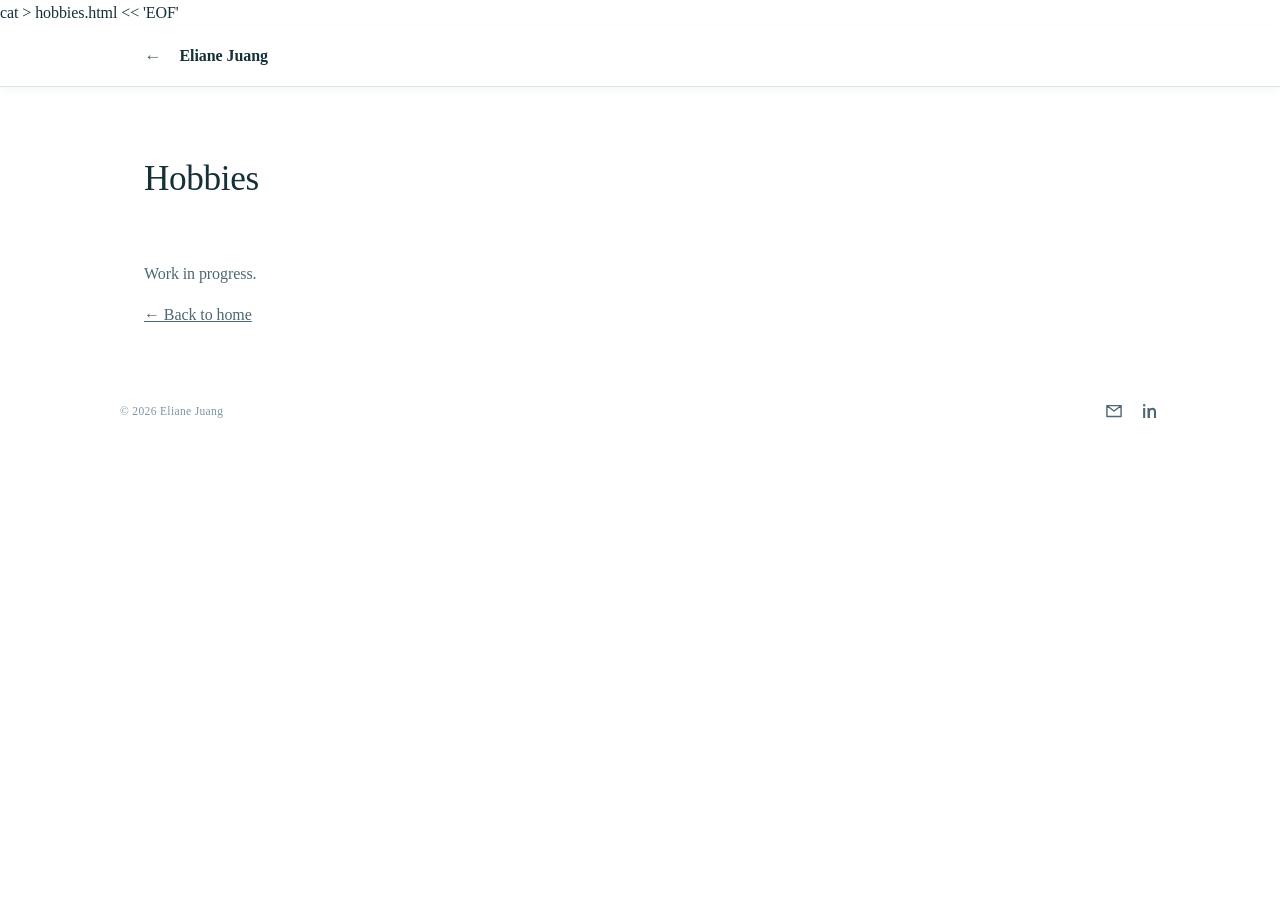
==== hobbies.html @ f423ff70 "Add resume and hobbies placeholder" ====
cat > hobbies.html << 'EOF'
<!DOCTYPE html>
<html lang="en">
<head>
<meta charset="UTF-8">
<meta name="viewport" content="width=device-width, initial-scale=1.0">
<title>Hobbies — Eliane Juang</title>
<meta name="robots" content="noindex">
<link rel="stylesheet" href="css/style.css">
</head>
<body>

<site-header></site-header>

<section class="section-intro" id="hobbies">
  <div class="wrap">
    <h2>Hobbies</h2>
  </div>
</section>

<section class="block">
  <div class="wrap">
    <p>Work in progress. </p>
    <p><a href="index.html">&larr; Back to home</a></p>
  </div>
</section>

<site-footer></site-footer>

<script src="js/site.config.js"></script>
<script src="js/components.js"></script>
</body>
</html>
---- css/style.css ----
/* =========================================================
   TOKENS
   ========================================================= */
:root {
  --paper:      #FFFFFF;
  --paper-alt:  #F4F3F0;
  --ink:        #163038;
  --ink-soft:   #4C6873;
  --graphite:   #7C97A1;
  --accent:     #1C74A8;
  --leaf:       #3E8F62;
  --accent-ink: #FFFFFF;
  --line:       rgba(22, 48, 56, 0.16);
  --line-soft:  rgba(22, 48, 56, 0.08);

  --font-display: "Source Serif 4", serif;
  --font-body:    "Source Serif 4", serif;
  --font-mono:    "Source Serif 4", serif;

  --max-width: 1040px;
  --gutter: 24px;

  --media-spacing: 32px;
}

* { box-sizing: border-box; }

html { scroll-behavior: smooth; }

body {
  margin: 0;
  position: relative;
  isolation: isolate;
  background: var(--paper);
  color: var(--ink);
  font-family: var(--font-body);
  font-size: 16px;
  line-height: 1.6;
  -webkit-font-smoothing: antialiased;
  letter-spacing: -0.005em;
}

body > section,
body > site-footer { position: relative; z-index: 1; }

html, body {
  overscroll-behavior-y: none;
}

a { color: inherit; }

h1, h2, h3, h4 {
  font-family: var(--font-display);
  font-weight: 400;
  letter-spacing: -0.01em;
  margin: 0 0 0.5em;
}

h1 { font-size: clamp(2.4rem, 5vw, 4rem); line-height: 1.05; }
h2 { font-size: clamp(1.6rem, 3vw, 2.2rem); }
h3 { font-size: 1.15rem; font-family: var(--font-display); font-weight: 600; }

p { margin: 0 0 1em; color: var(--ink-soft); }

.wrap {
  max-width: var(--max-width);
  margin: 0 auto;
  padding: 0 var(--gutter);
}

/* =========================================================
   HEADER / NAV
   ========================================================= */
.site-header {
  display: block;
  background: var(--paper);
  box-shadow: 0 3px 10px rgba(28, 32, 36, 0.035);
  border-bottom: 1px solid rgba(28, 116, 168, 0.18);
  position: sticky;
  top: 0;
  z-index: 50;
}

.header-inner {
  display: flex;
  align-items: center;
  justify-content: space-between;
  padding: 16px var(--gutter);
  max-width: var(--max-width);
  margin: 0 auto;
}

.brand {
  display: flex;
  align-items: center;
  gap: 10px;
  text-decoration: none;
  color: var(--ink);
  transition: color 220ms ease, transform 160ms ease, text-shadow 220ms ease;
}

.brand:hover { color: var(--accent); }
.brand:active { transform: translateY(1px); }

.brand-mark {
  width: 30px;
  height: 30px;
  flex-shrink: 0;
}

.brand-text {
  font-family: var(--font-mono);
  font-size: 0.85rem;
  line-height: 1.2;
}

.brand-text strong {
  font-family: var(--font-display);
  font-weight: 600;
  font-size: 1rem;
  display: block;
}

nav.primary-nav {
  display: flex;
  gap: 4px;
}

nav.primary-nav a {
  font-family: var(--font-body);
  font-size: 0.78rem;
  letter-spacing: 0.02em;
  text-decoration: none;
  color: var(--ink-soft);
  padding: 8px 12px;
  border: 0;
  border-radius: 0;
  position: relative;
  transition: color 180ms ease, background 180ms ease;
}

nav.primary-nav a .num {
  color: var(--accent);
  margin-right: 6px;
}

.nav-download {
  color: var(--accent);
  font-size: 1rem;
  line-height: 0;
  vertical-align: -0.05em;
}

nav.primary-nav a:hover {
  color: var(--graphite);
  background: transparent;
}

nav.primary-nav a.active {
  color: var(--accent);
  background: transparent;
}

.nav-toggle {
  display: none;
  background: none;
  border: 1px solid var(--ink);
  padding: 8px 10px;
  font-family: var(--font-mono);
  cursor: pointer;
}

.back-arrow {
  display: inline-block;
  margin-right: 8px;
  font-size: 1.1rem;
  color: var(--ink-soft);
  transition: transform 150ms ease, color 150ms ease;
}

.brand-back:hover .back-arrow {
  color: var(--accent);
  transform: translateX(-3px);
}

/* =========================================================
   HERO
   ========================================================= */
.hero {
  padding: 96px 0 72px;
  min-height: calc(100svh - 63px);
  display: flex;
  align-items: center;
  position: relative;
}

.hero .wrap { position: relative; }

.hero h1 { font-size: clamp(3rem, 6.2vw, 5rem); }

.hero p.lede {
  font-size: 1.15rem;
  max-width: 560px;
  line-height: 1.4;
}

.section-intro {
  padding: 64px 0 0;
}

.section-intro .lede {
  font-size: 1.15rem;
  max-width: 560px;
  margin-bottom: 0;
}

.section-intro + .block {
  padding-top: 36px;
}

#experience + .block {
  padding-top: 20px;
}

#home, #experience, #projects, #hobbies, #contact {
  scroll-margin-top: 76px;
}

.hero-actions {
  display: flex;
  gap: 12px;
  margin-top: 28px;
  flex-wrap: wrap;
}

/* =========================================================
   BUTTONS
   ========================================================= */
.btn {
  display: inline-flex;
  align-items: center;
  gap: 8px;
  font-family: var(--font-mono);
  font-size: 0.82rem;
  letter-spacing: 0.02em;
  text-decoration: none;
  padding: 12px 20px;
  border: 1px solid var(--ink);
  color: var(--ink);
  background: transparent;
  cursor: pointer;
  transition: transform 0.12s ease;
}

.btn:hover { transform: translate(-2px, -2px); }

.btn-fill {
  background: var(--accent);
  border-color: var(--accent);
  color: var(--accent-ink);
}

/* =========================================================
   SECTION SCAFFOLDING
   ========================================================= */
section.block:last-of-type {
  padding-bottom: 32px;
}

section.experience-content {
  border-bottom: none;
}

.experience-focus {
  display: grid;
  gap: 10px;
  max-width: 840px;
  padding: 0;
  list-style: none;
  margin-bottom: 64px;
}

.experience-focus li {
  display: grid;
  grid-template-columns: 250px minmax(0, 1fr);
  gap: 24px;
  align-items: baseline;
}

.experience-focus strong { font-family: var(--font-display); font-size: 1rem; white-space: nowrap; }
.experience-focus span { color: var(--ink-soft); font-size: 0.95rem; white-space: nowrap; }

/* Elements ease into view as the reader reaches each section. */
.reveal-on-scroll {
  opacity: 0;
  transform: translateY(20px);
  transition: opacity 560ms ease, transform 560ms cubic-bezier(0.22, 1, 0.36, 1);
}

.reveal-on-scroll.is-revealed {
  opacity: 1;
  transform: translateY(0);
}

/* =========================================================
   TIMELINE (experience page)
   ========================================================= */
.timeline {
  display: flex;
  flex-direction: column;
  gap: 0;
}

.timeline-item {
  display: grid;
  grid-template-columns: 140px 1fr;
  gap: 24px;
  padding: 28px 0;
  border-top: 1px solid var(--line-soft);
}

.timeline-item:first-child { border-top: none; }

.timeline-date {
  font-family: var(--font-mono);
  font-size: 0.76rem;
  color: var(--graphite);
  padding-top: 4px;
}

.timeline-body h3 { margin-bottom: 4px; }

.timeline-body .project-name {
  margin: 14px 0 4px;
  color: var(--ink);
  font-family: var(--font-display);
  font-weight: 600;
}

.timeline-role {
  font-family: var(--font-body);
  font-size: 0.84rem;
  color: var(--accent);
  display: block;
  margin-bottom: 10px;
}

.timeline-body ul {
  margin: 12px 0 0;
  padding-left: 18px;
  color: var(--ink-soft);
}

.timeline-body li { margin-bottom: 6px; }

/* =========================================================
   FOOTER
   ========================================================= */
.site-footer {
  margin-top: 56px;
  padding: 0 var(--gutter) 28px;
}

.footer-content {
  max-width: var(--max-width);
  margin: 0 auto;
  display: flex;
  align-items: center;
  justify-content: space-between;
  gap: 20px;
}

.footer-copyright {
  color: var(--graphite);
  font-family: var(--font-mono);
  font-size: 0.72rem;
  letter-spacing: 0.03em;
}

.footer-links {
  display: flex;
  align-items: center;
  gap: 16px;
}

.footer-icon-link {
  display: inline-flex;
  align-items: center;
  justify-content: center;
  color: var(--ink-soft);
  text-decoration: none;
  transition: color 150ms ease, transform 150ms ease;
}

.footer-icon-link svg {
  width: 20px;
  height: 20px;
  fill: currentColor;
}

.footer-icon-link:first-child svg { fill: none; stroke: currentColor; stroke-width: 1.7; stroke-linejoin: round; }
.footer-icon-link:hover { color: var(--accent); transform: translateY(-2px); }

/* =========================================================
   RESPONSIVE
   ========================================================= */
@media (max-width: 760px) {
  nav.primary-nav {
    position: absolute;
    top: 100%; left: 0; right: 0;
    background: var(--paper);
    border-bottom: 1px solid var(--ink);
    flex-direction: column;
    display: none;
    padding: 8px;
  }
  nav.primary-nav.open { display: flex; }
  nav.primary-nav a { padding: 12px; }
  .nav-toggle { display: block; }

  .timeline-item { grid-template-columns: 1fr; }
  .footer-content { gap: 16px; }
  .experience-focus li { grid-template-columns: 1fr; gap: 1px; }
  .experience-focus strong, .experience-focus span { white-space: normal; }

  .project-feature { grid-template-columns: 1fr !important; }
}

@media (prefers-reduced-motion: reduce) {
  html { scroll-behavior: auto; }
  .btn:hover { transform: none; }
  .reveal-on-scroll { opacity: 1; transform: none; transition: none; }
}

:focus-visible {
  outline: 2px solid var(--accent);
  outline-offset: 2px;
}

/* =========================================================
   PROJECTS
   ========================================================= */
.project-grid {
  display: grid;
  grid-template-columns: repeat(2, 1fr);
  gap: 2.5rem;
}

.project-card {
  display: flex;
  flex-direction: column;
}

.project-media {
  border-radius: 4px;
  overflow: hidden;
  background: linear-gradient(160deg, #ffffff 0%, #E7ECF3 100%);
  box-shadow: 0 4px 20px rgba(28, 32, 36, 0.08);
  border: 1px solid rgba(28, 32, 36, 0.06);
  padding: 6px;
  margin: var(--media-spacing) 0; /* was: margin-bottom: 1rem */
  aspect-ratio: 4 / 3;
}

.project-media video,
.project-media img {
  width: 100%;
  height: 100%;
  display: block;
  border-radius: 2px;
  box-shadow: inset 0 0 0 1px rgba(28, 32, 36, 0.05);
  object-fit: cover;
}

.project-media.project-media-split {
  display: flex;
  align-items: stretch;
  gap: 8px;
}

.project-media-split img,
.project-media-split video {
  height: 260px;
  width: auto;
  max-width: 100%;
  object-fit: contain;
  flex: 0 1 auto;
}

.timeline .project-media-split {
  background: none;
  border: none;
  box-shadow: none;
  padding: 0;
  aspect-ratio: auto;
}

.project-media-split {
  align-items: flex-start; /* was: stretch — so captions of different lengths don't stretch the video */
}

.project-media-split figure {
  margin: 0;
  display: flex;
  flex-direction: column;
  flex: 0 1 auto;
}

.media-caption {
  margin-top: 10px;
  font-family: var(--font-body);
  font-size: 0.72rem;
  color: var(--graphite);
  text-align: center;
}

.project-info .tag {
  display: inline-block;
  font-family: var(--font-body);
  font-size: 0.75rem;
  text-transform: uppercase;
  letter-spacing: 0.04em;
  color: var(--accent);
  margin-bottom: 0.4rem;
}

.project-info h3 {
  margin: 0 0 0.5rem;
}

.project-info p {
  color: var(--ink-soft);
  margin-bottom: 0.75rem;
}

.project-info .meta span {
  color: var(--graphite);
  font-size: 0.88rem;
}

.project-info .meta {
  font-family: var(--font-mono);
  font-size: 0.72rem;
  color: var(--graphite);
  margin-top: 12px;
  display: flex;
  flex-wrap: wrap;
  gap: 6px 14px;
}

/* Featured project — one deliberately different layout family:
   media and copy sit side by side instead of stacked in a grid cell. */
.project-feature {
  display: grid;
  grid-template-columns: 1.15fr 0.85fr;
  gap: 2.5rem;
  align-items: center;
  margin-bottom: 3rem;
  padding-bottom: 3rem;
  border-bottom: 1px solid var(--line-soft);
}

.project-feature .project-media {
  margin: 0; /* was: margin-bottom: 0; */
  aspect-ratio: 4 / 3;
}

.project-feature .project-info .tag {
  font-size: 0.8rem;
}

.project-feature .project-info h3 {
  font-size: 1.5rem;
}

@media (max-width: 700px) {
  .project-grid {
    grid-template-columns: 1fr;
  }
}

.piston-video {
  object-position: 50% 20%;
}

/* =========================================================
   CONTACT
   ========================================================= */
.contact-list {
  list-style: none;
  padding: 0;
  margin: 24px 0 0;
  display: flex;
  flex-direction: column;
  gap: 18px;
  max-width: 480px;
}

.contact-list li {
  display: flex;
  align-items: baseline;
  gap: 16px;
  padding-bottom: 14px;
  border-bottom: 1px solid var(--line-soft);
}

.contact-label {
  font-family: var(--font-mono);
  font-size: 0.75rem;
  letter-spacing: 0.04em;
  text-transform: uppercase;
  color: var(--graphite);
  flex: 0 0 90px;
}

.contact-list a {
  font-size: 1rem;
  color: var(--ink);
  text-decoration: none;
  transition: color 180ms ease;
}

.contact-list a:hover {
  color: var(--accent);
}

@media (max-width: 500px) {
  .contact-list li {
    flex-direction: column;
    gap: 4px;
  }
}

/* =========================================================
   HOBBIES — exhibit hall
   Three rows. The text plaque migrates left -> center -> right
   down the page, the way a visitor walking a gallery meets the
   wall label at a different point relative to the art each time.
   Position comes purely from markup order (plaque first = left,
   plaque last = right, frames-plaque-frames = center) so rows
   can be reordered freely without touching this CSS. Frames get
   an actual mat border + hairline, and each row auto-numbers its
   pieces like museum catalog entries (CSS counters, not hardcoded).
   ========================================================= */

.exhibit-hall {
  display: flex;
  flex-direction: column;
}

.exhibit-row {
  display: flex;
  align-items: stretch;
  gap: 40px;
  padding: 56px 0;
  border-top: 1px solid var(--line-soft);
}

.exhibit-row:first-child {
  border-top: none;
  padding-top: 8px;
}

.exhibit-row:last-child {
  padding-bottom: 8px;
}

/* --- Plaque (the wall label) --- */
.exhibit-plaque {
  flex: 0 0 25%;
  max-width: 25%;
  display: flex;
  flex-direction: column;
  justify-content: center;
  padding: 20px 0;
  border-top: 1px solid var(--line);
  border-bottom: 1px solid var(--line);
}

.exhibit-room {
  font-family: var(--font-mono);
  font-size: 0.7rem;
  letter-spacing: 0.14em;
  text-transform: uppercase;
  color: var(--accent);
  margin-bottom: 10px;
}

.exhibit-plaque h3 {
  font-size: 1.3rem;
  margin-bottom: 10px;
}

.exhibit-plaque p {
  font-size: 0.9rem;
  margin-bottom: 0;
}

/* Center-position row: plaque text centers itself between the
   two flanking frame clusters (markup = frames, plaque, frames) */
.exhibit--center .exhibit-plaque {
  text-align: center;
  align-items: center;
}

/* --- Frames (the art on the wall) ---
   A fixed row height, not flex-grow: every frame is the same
   height, and its width is derived automatically from its own
   --frame-ratio (set inline per item). That keeps every piece
   roughly equal in scale — landscape stays wide, portrait stays
   tall, but nothing balloons just because its row has fewer
   neighbors to share space with. */
.exhibit-hall {
  --frame-height: 210px;
}

.exhibit-frames {
  flex: 1 1 0;
  display: flex;
  flex-wrap: wrap;
  align-items: flex-end;
  gap: 26px;
  counter-reset: frame-count;
}

.frame {
  counter-increment: frame-count;
  flex: 0 0 auto;
  display: flex;
  flex-direction: column;
  background: var(--paper);
  border: 1px solid var(--line);
  border-radius: 3px;
  padding: 16px 16px 18px;
  box-shadow: 0 6px 18px rgba(22, 48, 56, 0.09);
  transition: transform 0.3s ease, box-shadow 0.3s ease;
}

.frame:hover {
  transform: translateY(-4px);
  box-shadow: 0 16px 30px rgba(22, 48, 56, 0.15);
}

.frame-media {
  position: relative;
  height: var(--frame-height);
  width: auto;
  aspect-ratio: var(--frame-ratio, 4 / 3);
  overflow: hidden;
  border-radius: 1px;
  background: var(--paper-alt);
}

.frame-media img,
.frame-media video {
  width: 100%;
  height: 100%;
  object-fit: cover;
  display: block;
  filter: saturate(0.45) brightness(1.1) contrast(0.94);
  transition: filter 0.6s ease;
}

/* The fog — a soft white wash sitting over every thumbnail by
   default, clearing on hover alongside the desaturation above.
   Anchored off-center via --fog-x/--fog-y (set per frame inline)
   so it settles heavier in one corner than another, like real
   condensation rather than a uniform tint. */
.frame-media::after {
  content: "";
  position: absolute;
  inset: 0;
  pointer-events: none;
  background: radial-gradient(
    ellipse 85% 75% at var(--fog-x, 30%) var(--fog-y, 25%),
    rgba(255, 255, 255, 0.62) 0%,
    rgba(255, 255, 255, 0.4) 45%,
    rgba(255, 255, 255, 0.2) 72%,
    rgba(255, 255, 255, 0.08) 100%
  );
  transition: opacity 0.6s ease;
}

.frame:hover .frame-media img,
.frame:hover .frame-media video {
  filter: none;
}

.frame:hover .frame-media::after {
  opacity: 0;
}

.frame-caption {
  margin-top: 10px;
  padding-left: 2px;
}

.frame-caption::before {
  content: "No. " counter(frame-count, decimal-leading-zero);
  display: block;
  font-family: var(--font-mono);
  font-size: 0.62rem;
  letter-spacing: 0.06em;
  color: var(--graphite);
  margin-bottom: 4px;
}

.frame-caption p {
  margin-bottom: 2px;
  font-size: 0.82rem;
  color: var(--ink);
}

.frame-caption .meta {
  font-family: var(--font-mono);
  font-size: 0.68rem;
  color: var(--graphite);
}

@media (max-width: 860px) {
  .exhibit-row {
    flex-direction: column;
    gap: 24px;
    padding: 40px 0;
  }
  .exhibit-plaque,
  .exhibit--center .exhibit-plaque {
    flex: none;
    max-width: 100%;
    text-align: left;
    align-items: flex-start;
    padding: 14px 0;
  }
}

@media (max-width: 560px) {
  .exhibit-hall {
    --frame-height: 130px;
  }
  .exhibit-frames {
    gap: 14px;
  }
}

.hobby-video {
  position: relative;
  width: 100%;
  height: 100%;
  cursor: pointer;
  overflow: hidden;
}

.hobby-video-poster {
  width: 100%;
  height: 100%;
  object-fit: cover;
  display: block;
  transition: filter 0.2s ease;
}

.hobby-play {
  position: absolute;
  top: 50%;
  left: 50%;
  transform: translate(-50%, -50%);
  width: 44px;
  height: 44px;
  border-radius: 50%;
  background: rgba(28, 32, 36, 0.55);
  border: none;
  display: flex;
  align-items: center;
  justify-content: center;
  padding: 0;
  cursor: pointer;
  transition: background 0.15s ease, transform 0.15s ease;
}

.hobby-play svg {
  width: 14px;
  height: 14px;
  fill: #fff;
  margin-left: 2px;
}

.hobby-play:hover {
  background: rgba(28, 116, 168, 0.4);
  transform: translate(-50%, -50%) scale(1.08);
}

.hobby-preview-layer {
  position: absolute;
  inset: 0;
  width: 100%;
  height: 100%;
  object-fit: cover;
  border: 0;
  opacity: 0;
  pointer-events: none;
  transition: opacity 0.25s ease;
}

.hobby-preview-layer.is-visible {
  opacity: 1;
}

/* Notion-style enlarge-on-click lightbox */
.video-lightbox {
  position: fixed;
  inset: 0;
  z-index: 200;
  display: none;
  align-items: center;
  justify-content: center;
  padding: 40px;
}

.video-lightbox.is-open {
  display: flex;
}

.video-lightbox-backdrop {
  position: absolute;
  inset: 0;
  background: rgba(28, 32, 36, 0.4);
}

.video-lightbox-card {
  position: relative;
  width: min(760px, 92%);
  max-height: 90vh;
  background: var(--paper);
  border: 1px solid rgba(28, 32, 36, 0.08);
  border-radius: 14px;
  box-shadow: 0 30px 70px rgba(20, 24, 28, 0.4);
  overflow-y: auto;
  z-index: 1;
}

.video-lightbox-media-wrap {
  padding: 8px;
}

.video-lightbox-media {
  position: relative;
  width: 100%;
  aspect-ratio: 16 / 9;
  border-radius: 8px;
  overflow: hidden;
  background: var(--ink);
}

.video-lightbox-caption {
  padding: 18px 24px 24px;
  border-top: 1px solid var(--line-soft);
}

.video-lightbox-caption p {
  margin: 0;
  font-size: 0.92rem;
  color: var(--ink-soft);
}

.video-lightbox-caption:empty {
  display: none;
}

.video-lightbox-media img,
.video-lightbox-media video,
.video-lightbox-media iframe {
  width: 100%;
  height: 100%;
  object-fit: cover;
  display: block;
  border: 0;
}

.video-lightbox-media .hobby-play {
  width: 60px;
  height: 60px;
}

.video-lightbox-media .hobby-play svg {
  width: 18px;
  height: 18px;
}

.video-lightbox-close {
  position: absolute;
  top: 14px;
  right: 14px;
  width: 34px;
  height: 34px;
  border-radius: 50%;
  background: rgba(28, 32, 36, 0.55);
  border: none;
  color: #fff;
  display: flex;
  align-items: center;
  justify-content: center;
  cursor: pointer;
  z-index: 2;
  transition: background 0.15s ease;
}

.video-lightbox-close:hover {
  background: var(--accent);
}

body.lightbox-open {
  overflow: hidden;
}



.poster-link {
  display: inline-flex;
  align-items: center;
  gap: 6px;
  margin: 8px 0 4px;
  padding: 0;
  border: none;
  background: none;
  font-family: var(--font-body);
  font-size: 0.9rem;
  font-weight: 700;
  color: var(--accent);
  text-decoration: underline;
  text-underline-offset: 3px;
  transition: color 180ms ease, transform 150ms ease;
}

.poster-link svg {
  width: 13px;
  height: 13px;
  flex-shrink: 0;
}

.poster-link:hover {
  color: #0E5585;
  transform: translateY(-1px);
}
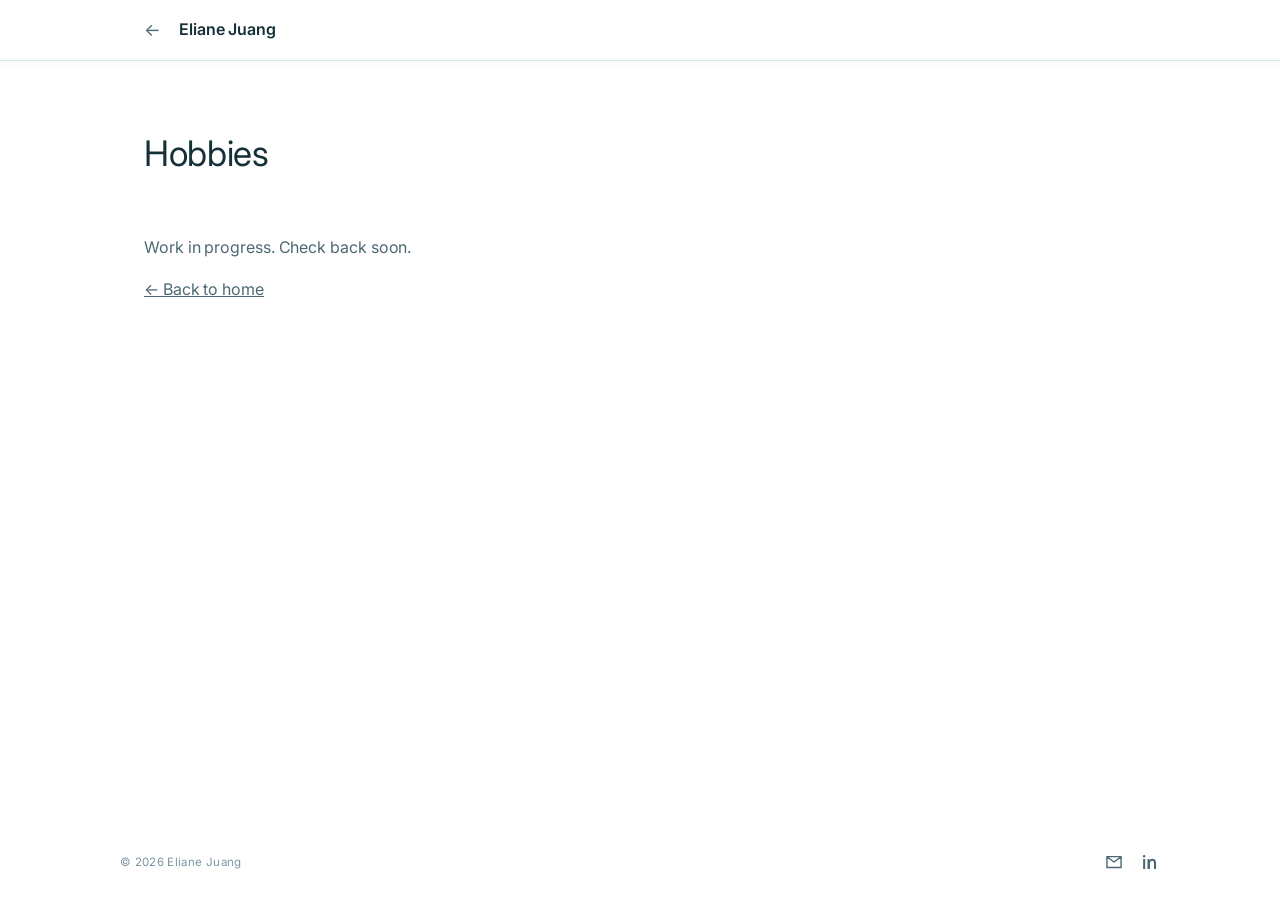
==== commit 97240b38: "Update site: layout, fonts, resume, photos" ====
--- a/hobbies.html
+++ b/hobbies.html
@@ -1,4 +1,3 @@
-cat > hobbies.html << 'EOF'
 <!DOCTYPE html>
 <html lang="en">
 <head>
@@ -6,24 +5,46 @@
 <meta name="viewport" content="width=device-width, initial-scale=1.0">
 <title>Hobbies — Eliane Juang</title>
 <meta name="robots" content="noindex">
+<link rel="preconnect" href="https://fonts.googleapis.com">
+<link rel="preconnect" href="https://fonts.gstatic.com" crossorigin>
+<link href="https://fonts.googleapis.com/css2?family=Inter:ital,opsz,wght@0,14..32,100..900;1,14..32,100..900&display=swap" rel="stylesheet">
 <link rel="stylesheet" href="css/style.css">
+<style>
+  body {
+    min-height: 100vh;
+    display: flex;
+    flex-direction: column;
+  }
+  site-header,
+  site-footer {
+    display: block;
+  }
+  .wip-main {
+    flex: 1;
+  }
+  .wip-main p {
+    margin: 0 0 1rem;
+  }
+</style>
 </head>
 <body>
 
 <site-header></site-header>
 
-<section class="section-intro" id="hobbies">
-  <div class="wrap">
-    <h2>Hobbies</h2>
-  </div>
-</section>
+<main class="wip-main">
+  <section class="section-intro" id="hobbies">
+    <div class="wrap">
+      <h2>Hobbies</h2>
+    </div>
+  </section>
 
-<section class="block">
-  <div class="wrap">
-    <p>Work in progress. </p>
-    <p><a href="index.html">&larr; Back to home</a></p>
-  </div>
-</section>
+  <section class="block">
+    <div class="wrap">
+      <p>Work in progress. Check back soon.</p>
+      <p><a href="index.html">&larr; Back to home</a></p>
+    </div>
+  </section>
+</main>
 
 <site-footer></site-footer>
 
--- a/css/style.css
+++ b/css/style.css
@@ -13,9 +13,9 @@
   --line:       rgba(22, 48, 56, 0.16);
   --line-soft:  rgba(22, 48, 56, 0.08);
 
-  --font-display: "Source Serif 4", serif;
-  --font-body:    "Source Serif 4", serif;
-  --font-mono:    "Source Serif 4", serif;
+  --font-display: "Inter", system-ui, -apple-system, sans-serif;
+  --font-body:    "Inter", system-ui, -apple-system, sans-serif;
+  --font-mono:    "Inter", system-ui, -apple-system, sans-serif;
 
   --max-width: 1040px;
   --gutter: 24px;
@@ -196,7 +196,15 @@
 
 .hero .wrap { position: relative; }
 
-.hero h1 { font-size: clamp(3rem, 6.2vw, 5rem); }
+.hero h1 {
+  font-weight: 600;
+  letter-spacing: 0.03em;
+  font-size: clamp(2.8rem, 7vw, 5.5rem);
+}
+
+@media (max-width: 500px) {
+  .hero h1 { letter-spacing: 0.02em; }
+}
 
 .hero p.lede {
   font-size: 1.15rem;
@@ -1040,3 +1048,60 @@
   color: #0E5585;
   transform: translateY(-1px);
 }
+
+/* Lighthouse: same width and height as the two CAD cards */
+.project-feature {
+  grid-template-columns: calc((100% - 2.5rem) / 2) 1fr;
+}
+
+.project-feature .project-media.project-media-split {
+  display: grid;
+  grid-template-columns: 1fr 1fr;
+  grid-template-rows: minmax(0, 1fr);
+  gap: 6px;
+  padding: 6px;
+  aspect-ratio: 4 / 3;
+  align-items: stretch;
+}
+
+.project-feature .project-media.project-media-split img {
+  width: 100%;
+  height: 100%;
+  min-width: 0;
+  min-height: 0;
+  max-width: none;
+  object-fit: cover;
+  border-radius: 2px;
+}
+
+.project-grid > .project-feature {
+  grid-column: 1 / -1;
+}
+
+/* Lighthouse text matches the other CAD cards */
+.project-feature .project-info .tag {
+  font-size: 0.75rem;
+}
+
+.project-feature .project-info h3 {
+  font-size: 1.15rem;
+}
+
+.project-feature .project-info p {
+  font-size: 0.95rem;
+  line-height: 1.6;
+}
+
+/* Photos keep their natural width; captions wrap to the photo's width */
+.timeline .project-media-split figure img,
+.timeline .project-media-split figure video {
+  align-self: flex-start;
+  box-shadow: none;
+  border-radius: 0;
+}
+
+.timeline .project-media-split .media-caption {
+  width: 0;
+  min-width: 100%;
+  text-align: left;
+}
